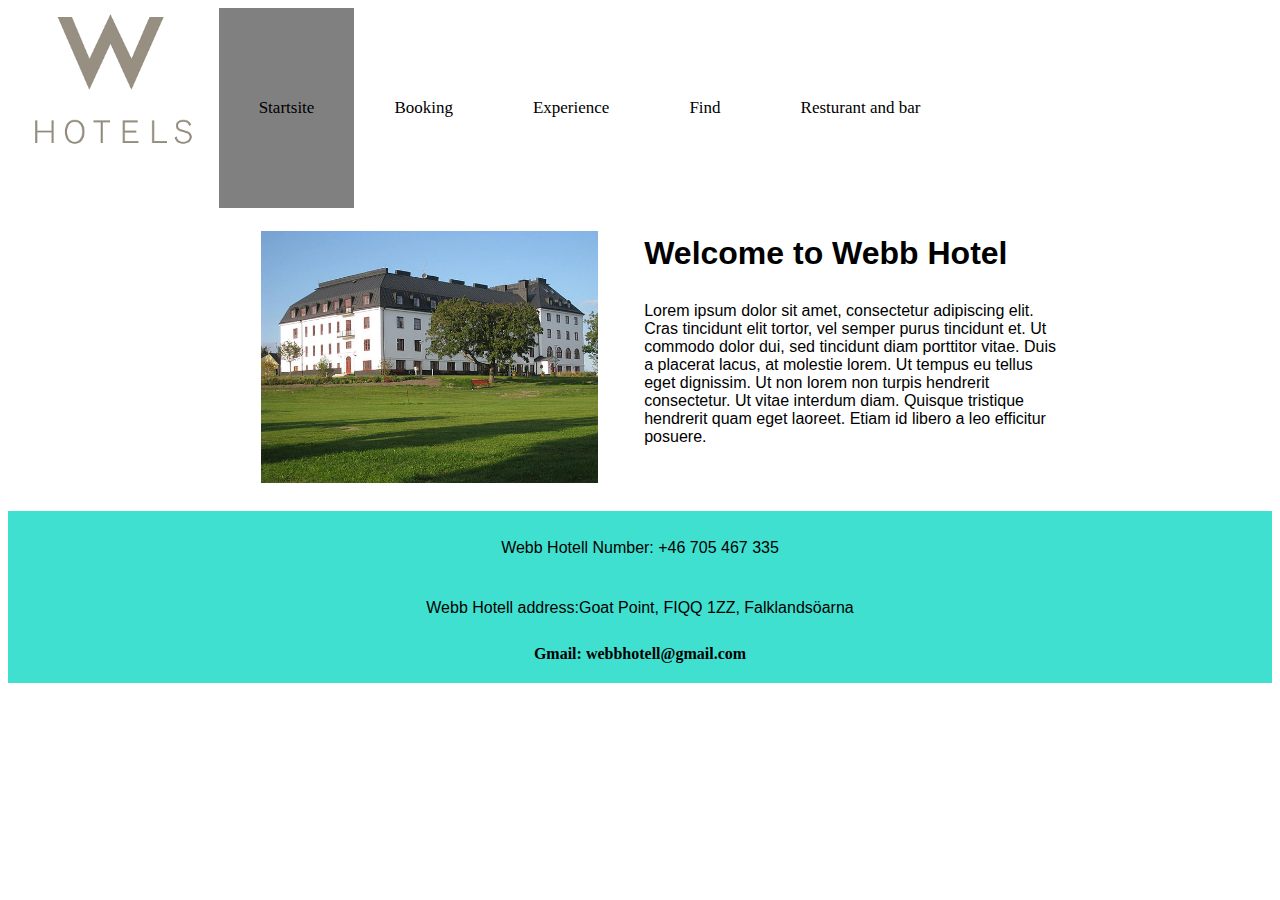
==== index.html @ 98b83b1f "first commit" ====
<!doctype html>
<html lang="en">

    <head>
        <meta charset="utf-8" />
        <meta name="viewport" content="width=device-width, initial-scale=1.0">
        <title>Webb Hotel Startsite</title>
        <link rel="stylesheet" href="gridmain.css">
        <link rel="stylesheet" href="style.css">
        <link rel="stylesheet" href="https://cdnjs.cloudflare.com/ajax/libs/font-awesome/4.7.0/css/font-awesome.min.css">
    </head>

    <body>
        <main>
            <img id="pictureLogo" src="logo.png" alt="The hotel logo" />
        </main>

        <header id="navigation">
            <div class="topnav" id="myTopnav">
                <a href="index.html" class="active">Startsite</a>
                <a href="bokning.html">Booking</a>
                <a href="upplevelse.html">Experience</a>
                <a href="hitta.html">Find</a>
                <a href="restaurangbar.html">Resturant and bar</a>
                <a href="javascript:void(0);" class="icon" onclick="myFunction()">
                    <i class="fa fa-bars"></i>
                </a>
            </div>
        </header>

        <section>

            <h1> Welcome to Webb Hotel</h1>
            <p>
                Lorem ipsum dolor sit amet, consectetur adipiscing elit. Cras tincidunt elit tortor, vel semper purus tincidunt et. Ut commodo dolor dui, sed tincidunt diam porttitor vitae. Duis a placerat lacus, at molestie lorem. Ut tempus eu tellus eget
                dignissim. Ut non lorem non turpis hendrerit consectetur. Ut vitae interdum diam. Quisque tristique hendrerit quam eget laoreet. Etiam id libero a leo efficitur posuere.


            </p>
        </section>

        <div id="picture1">
            <img id="pictures1" src="hotell.jpg" alt="Picture of Webb Hotell" />
        </div>

        <footer>
            <p>Webb Hotell Number: +46 705 467 335</p>
            <p>Webb Hotell address:Goat Point, FIQQ 1ZZ, Falklandsöarna</p>
            <a class="linker" href="mailto:webbhotell@gmail.com">Gmail: webbhotell@gmail.com</a>
        </footer>

        <script>
            function myFunction() {
                var x = document.getElementById("myTopnav");
                if (x.className === "topnav") {
                    x.className += " responsive";
                } else {
                    x.className = "topnav";
                }
            }
        </script>


    </body>

</html>
---- gridmain.css ----
/*Grid*/
body {
    display: grid;
    grid-template-columns: 1fr 1fr 1fr 1fr 1fr 1fr;
    grid-template-rows: 0.1fr 0.1fr 0.1fr 0.01fr;
    grid-template-areas: "logo header header header header header""aside2 picture1 picture1 section section aside1""aside2 picture2 picture2 section2 section2 aside1""footer footer footer footer footer footer";
    grid-gap: 0.1em 0em;
}
iframe{
    width: 99.7%;
    height: 600px;
}

header {
    grid-area: header;
    color: black;
}

section {
    grid-area: section;
}

footer {
    grid-area: footer;
    padding-bottom: 20px;
}

main {
    grid-area: logo;

}
#section2{
    grid-area: section2;
}


#picture1 {
    grid-area: picture1;
}
#picture2 {
    grid-area: picture2;
}
#picturemap {
    grid-area: picture;
}



/*Pictures*/
#Webb Hotel{
    display: block;
    margin-left: auto;
    margin-right: auto;
    width: 100%

}
#pictures1{
    display: block;
    padding: 5%;
    margin-left: auto;
    margin-right: auto;
    width: 80%

}
#pictures2{
    display: block;
    padding: 5%;
    margin-left: auto;
    margin-right: auto;
    width: 80%

}

#pictureLogo {
    display: block;
    margin: auto;
    width: 80%;

}

/* NAVIGATION */
.topnav {
    background-color: white;
    overflow: hidden;
}

/* Style the links inside the navigation bar */
.topnav a {
    float: left;
    display: block;
    color: black;
    text-align: center;
    padding: 90px 40px;
    text-decoration: none;
    font-size: 17px;
}

/* Change the color of links on hover */
.topnav a:hover {
    background-color: lightgrey;
    color: black;
}

/* Add an active class to highlight the current page */
.active {
    background-color: grey;
    color: black;
}

/* Hide the link that should open and close the topnav on small screens */
.topnav .icon {
    display: none;
}
/* JAVA NAV */

/*media*/
@media only screen and (max-width: 850px) {
    body {
        grid-template-areas:
            "logo logo logo logo logo logo"
            "header header header header header header"
            "picture picture picture picture picture picture"
            "section section section section section section"
            "picture1 picture1 picture1 picture1 picture1 picture1"
            "section2 section2 section2 section2 section2 section2"
            "picture2 picture2 picture2 picture2 picture2 picture2"
            "footer footer footer footer footer footer";
        grid-template-rows: 0.1fr 0.1fr 0.1fr 0.1fr 0.1fr 0.1fr 0.1fr 0.1fr;
        grid-gap: 0.1em;
    }

    #pictureLogo {
        width: 40%;
        max-width: 250px;
    }
    #pictures1,#pictures2{
        padding: 0px;
        width: 100%;
    }
    main {
        margin-right: 0em;
    }
    iframe{
        width: 99%;
    }
}
/*NAVIGATION*/
@media screen and (max-width: 850px) {
    .topnav a{
        display: none;
        padding: 40px 40px;

    }
    .topnav a.icon {
        float: right;
        display: block;
    }
}

@media screen and (max-width: 850px) {
    .topnav.responsive {position: relative;}
    .topnav.responsive a.icon {
        position: absolute;
        right: 0;
        top: 0;
    }
    .topnav.responsive a {
        float: none;
        display: block;
        text-align: left;
    }
}
/* link */
a.linker {
    color: black;
    font-weight: bold;
    text-decoration: none;
}

a.linker:hover{
    color: black;
    text-decoration: underline;
}
---- style.css ----
<link href="https://fonts.googleapis.com/css2?family=Open+Sans&family=Oswald&display=swap" rel="stylesheet">;

body{
  background-color: white;
}

header{
  background-color: turquoise;
}
section{
  background-color: white;
}
aside, div{
  background-color: white;
}
footer{
  background-color: turquoise;
  text-align: center;

}
main{
  background-color: white;
}
p,h1,h2{
  padding: 1%;
}

p{
  font-family: 'Open Sans', sans-serif;
}

h1,h2{
  font-family: 'Oswald', sans-serif;
}
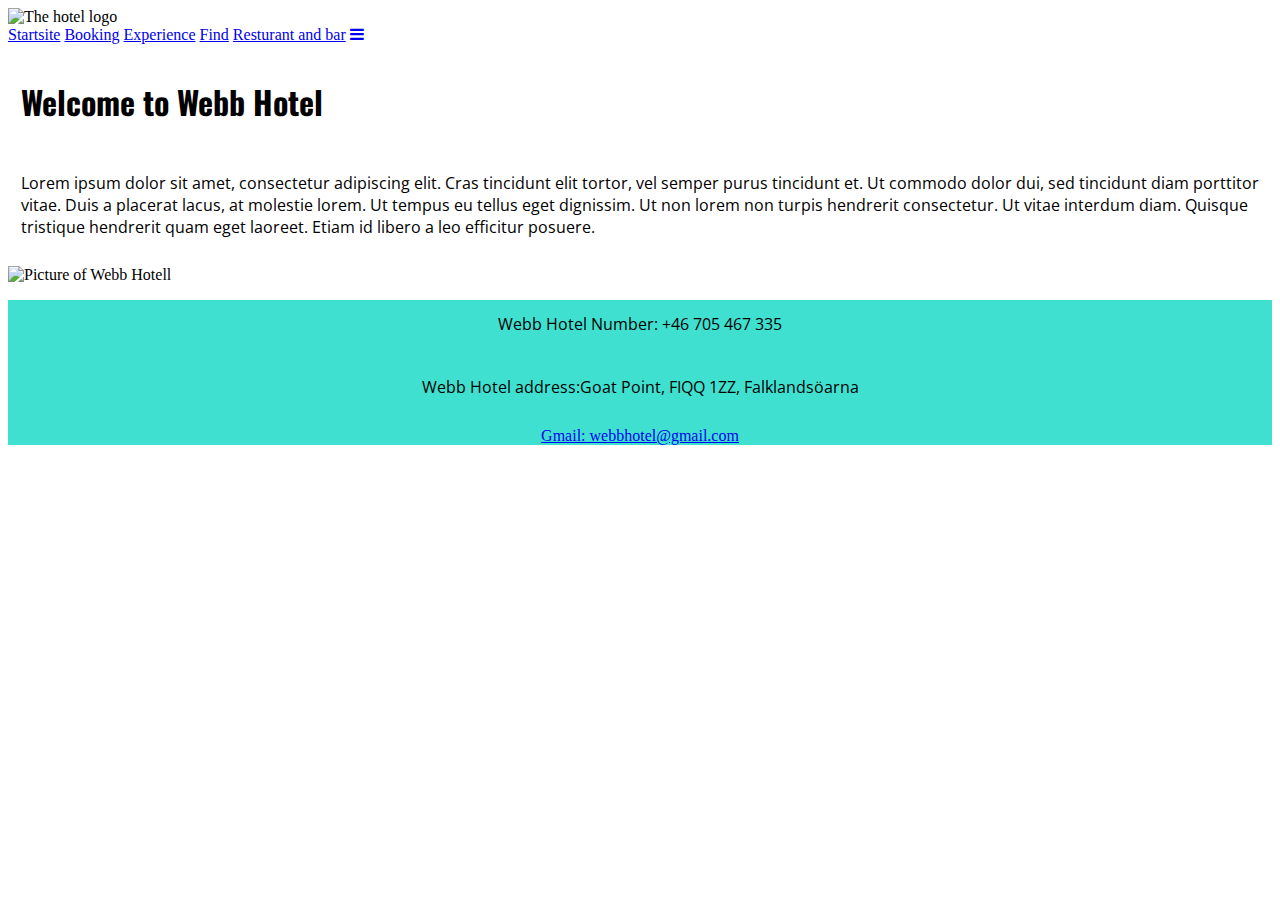
==== commit 1e249ec4: "Update index.html" ====
--- a/index.html
+++ b/index.html
@@ -1,5 +1,5 @@
 <!doctype html>
-<html lang="en">
+<html lang="zxx">
 
     <head>
         <meta charset="utf-8" />
@@ -8,6 +8,7 @@
         <link rel="stylesheet" href="gridmain.css">
         <link rel="stylesheet" href="style.css">
         <link rel="stylesheet" href="https://cdnjs.cloudflare.com/ajax/libs/font-awesome/4.7.0/css/font-awesome.min.css">
+        <link href="https://fonts.googleapis.com/css2?family=Open+Sans&family=Oswald&display=swap" rel="stylesheet">
     </head>
 
     <body>
@@ -18,10 +19,10 @@
         <header id="navigation">
             <div class="topnav" id="myTopnav">
                 <a href="index.html" class="active">Startsite</a>
-                <a href="bokning.html">Booking</a>
-                <a href="upplevelse.html">Experience</a>
-                <a href="hitta.html">Find</a>
-                <a href="restaurangbar.html">Resturant and bar</a>
+                <a href="booking.html">Booking</a>
+                <a href="experience.html">Experience</a>
+                <a href="find.html">Find</a>
+                <a href="restaurantbar.html">Resturant and bar</a>
                 <a href="javascript:void(0);" class="icon" onclick="myFunction()">
                     <i class="fa fa-bars"></i>
                 </a>
@@ -44,9 +45,9 @@
         </div>
 
         <footer>
-            <p>Webb Hotell Number: +46 705 467 335</p>
-            <p>Webb Hotell address:Goat Point, FIQQ 1ZZ, Falklandsöarna</p>
-            <a class="linker" href="mailto:webbhotell@gmail.com">Gmail: webbhotell@gmail.com</a>
+            <p>Webb Hotel Number: +46 705 467 335</p>
+            <p>Webb Hotel address:Goat Point, FIQQ 1ZZ, Falklandsöarna</p>
+            <a class="linker" href="mailto:webbhotel@gmail.com">Gmail: webbhotel@gmail.com</a>
         </footer>
 
         <script>
--- a/style.css
+++ b/style.css
@@ -1,5 +1,3 @@
-<link href="https://fonts.googleapis.com/css2?family=Open+Sans&family=Oswald&display=swap" rel="stylesheet">;
-
 body{
   background-color: white;
 }
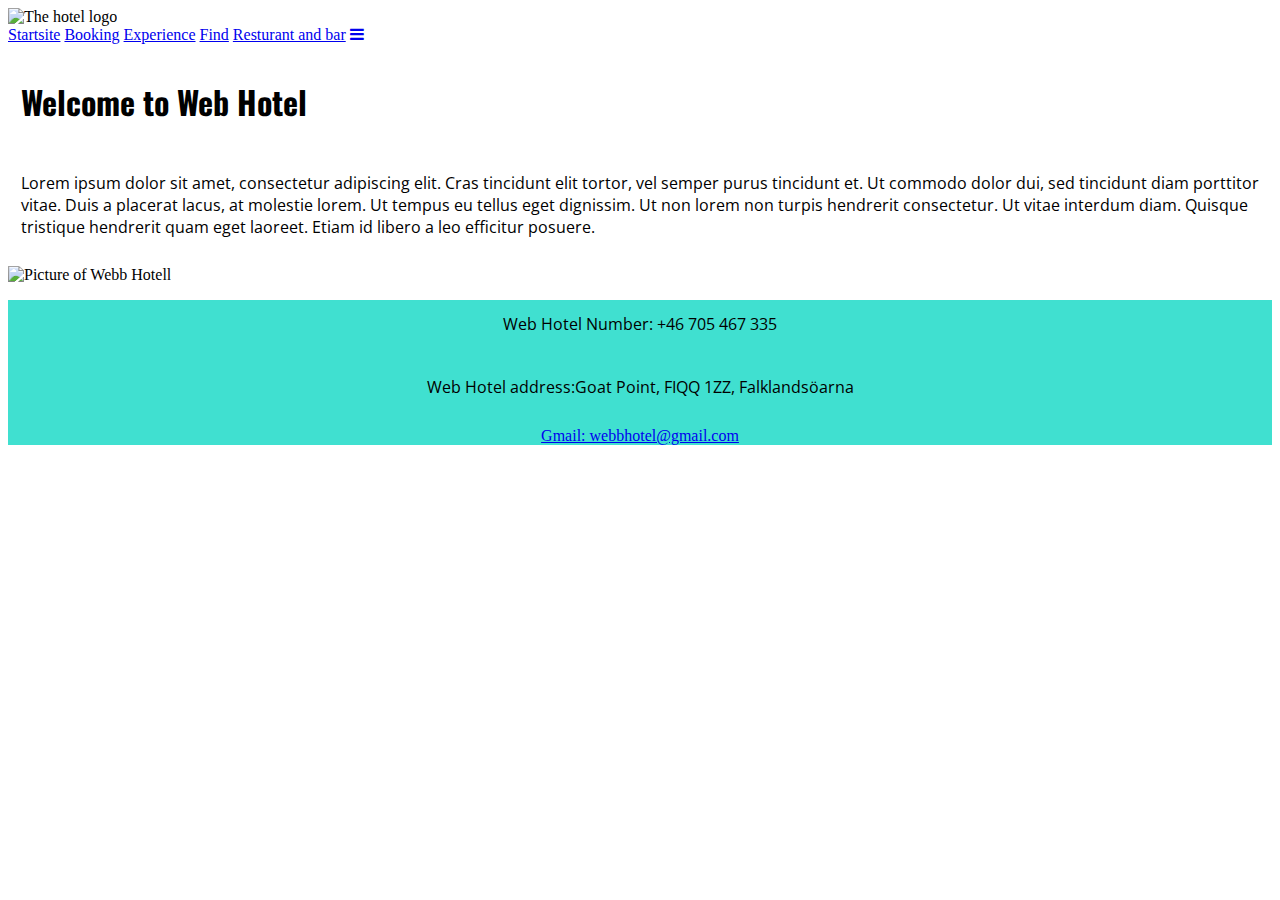
==== commit 63ef5b9f: "Update index.html" ====
--- a/index.html
+++ b/index.html
@@ -4,7 +4,7 @@
     <head>
         <meta charset="utf-8" />
         <meta name="viewport" content="width=device-width, initial-scale=1.0">
-        <title>Webb Hotel Startsite</title>
+        <title>Web Hotel Startsite</title>
         <link rel="stylesheet" href="gridmain.css">
         <link rel="stylesheet" href="style.css">
         <link rel="stylesheet" href="https://cdnjs.cloudflare.com/ajax/libs/font-awesome/4.7.0/css/font-awesome.min.css">
@@ -31,7 +31,7 @@
 
         <section>
 
-            <h1> Welcome to Webb Hotel</h1>
+            <h1> Welcome to Web Hotel</h1>
             <p>
                 Lorem ipsum dolor sit amet, consectetur adipiscing elit. Cras tincidunt elit tortor, vel semper purus tincidunt et. Ut commodo dolor dui, sed tincidunt diam porttitor vitae. Duis a placerat lacus, at molestie lorem. Ut tempus eu tellus eget
                 dignissim. Ut non lorem non turpis hendrerit consectetur. Ut vitae interdum diam. Quisque tristique hendrerit quam eget laoreet. Etiam id libero a leo efficitur posuere.
@@ -45,8 +45,8 @@
         </div>
 
         <footer>
-            <p>Webb Hotel Number: +46 705 467 335</p>
-            <p>Webb Hotel address:Goat Point, FIQQ 1ZZ, Falklandsöarna</p>
+            <p>Web Hotel Number: +46 705 467 335</p>
+            <p>Web Hotel address:Goat Point, FIQQ 1ZZ, Falklandsöarna</p>
             <a class="linker" href="mailto:webbhotel@gmail.com">Gmail: webbhotel@gmail.com</a>
         </footer>
 
